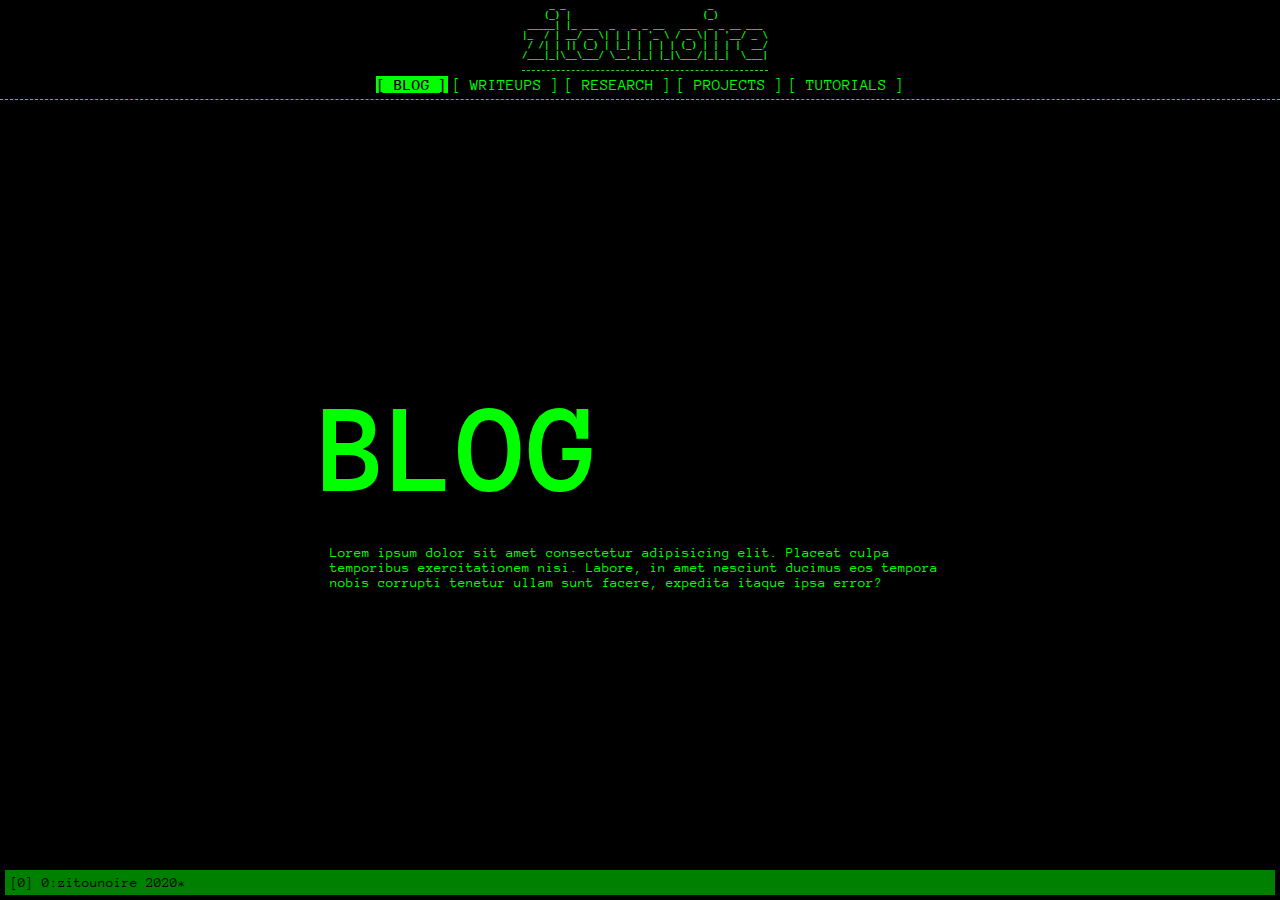
==== src/blog/index.html @ 2f8983c4 "- added: 	nav bar 	favicon 	page placeholders - missing: 	content 	some other things i havn't yet th" ====
<!DOCTYPE html>
<html lang="en">

  <head>
        <!-- Required meta tags -->
        <meta charset="utf-8">
        <meta name="viewport" content="width=device-width, initial-scale=1, shrink-to-fit=no">

        <!-- Google font-->
        <link href="https://fonts.googleapis.com/css2?family=Anonymous+Pro&display=swap" rel="stylesheet">
        
        <link rel="stylesheet" href="/css/style.css">
        <link rel="icon" type="image/png" href="/favicon/lime.png">

          <title>Z I T O U N O I R E</title>
  </head>
  
  <body>
  
    <header>
  
      <a href="../../index.html" class="logo">
      <div class="ascii-art">     _ _                          _          
    (_) |                        (_)         
 _____| |_ ___  _   _ _ __   ___  _ _ __ ___ 
|_  / | __/ _ \| | | | '_ \ / _ \| | '__/ _ \
 / /| | || (_) | |_| | | | | (_) | | | |  __/
/___|_|\__\___/ \__,_|_| |_|\___/|_|_|  \___|
      </div></a>
    </div>

    <div id="navigation">
      <a href="index.html" class="disabled">[ BLOG ]</a>
      <a href="../writups/index.html">[ WRITEUPS ]</a>
      <a href="../research/index.html">[ RESEARCH ]</a>
      <a href="../projects/index.html">[ PROJECTS ]</a>
      <a href="../tutorials/index.html">[ TUTORIALS ]</a>

    </div>
    </header>
  
    <main>
      <div style="width: 50%;">
       <h1>BLOG</h1>
       <p>Lorem ipsum dolor sit amet consectetur adipisicing elit. Placeat culpa temporibus exercitationem nisi. Labore, in amet nesciunt ducimus eos tempora nobis corrupti tenetur ullam sunt facere, expedita itaque ipsa error?</p>
      </div>  
    </main>
  
    <footer>
  
      <p>[0] 0:zitounoire 2020*</p>
  
    </footer>
  
  </body>

</html>
---- css/style.css ----
html{
    background-color: black;
    color: #444;
    height: 100%;
}

body{
    margin: 0px;
    padding: 0px;
    height: 100%;
    display: flex;
    flex-direction: column;
    justify-content: space-between;
}

a {
    font-family: 'Anonymous Pro', monospace;
    color: lime;
    text-decoration: none;
}

p{
    font-family: 'Anonymous Pro', monospace;
    padding: 10px;    
    margin: 0px;
    color: lime;
    font-size: 0.9em;
}

h1{
    font-family: 'Anonymous Pro', monospace;
    color: lime;
    font-size: 8em;
    margin: 20px 0px;
}

header{
    margin: 0px;
    padding: 0px;
    border-bottom: dashed 1px lime;
    display: flex;
    align-items: center;
    flex-direction: column;
}

.ascii-art {
    margin: 0px;
    padding: 0;
    margin-left: 10px;
    font-family: monospace;
    white-space: pre;
    color: white;
    color: lime;
    font-size: 0.7em;
    font-weight: bolder;
    border-bottom: limegreen 1px dashed;
}
main{
    flex-grow: 1;
    display: flex;
    justify-content: center;
    align-items: center;
    flex-direction: column;
}
#terminal {
    width: 40%;
    min-width: 500px;
    height: 70%;
    margin: 10px;
    border: solid lime 4px;
    display: flex;
    flex-direction: column;
    min-height: 320px;
}

#terminal div{
    padding: 2px;
    margin: 7px;
    border: solid 1px lime;
}

#terminal div p{
    margin: 0px;
    padding: 5px;
}

#terminal-nav-bar{
    height: 20px;
    margin-bottom: 0px!important;
    display: flex;
    justify-content: flex-end;
    align-items: center;
}

#terminal-screen{
    flex-grow: 1;
}

footer{
    background-color: green;
    margin: 5px;
}

footer p{
    color: black;
    padding: 5px;
    margin: 0px;
}

#navigation{
    margin: 5px;
}
#navigation a:hover{
    color: black;
    background-color: orange;  
    font-weight: bold;
}

a.disabled {
    pointer-events: none;
    cursor: default;
    color: black;
    background-color: lime;  
    font-weight: bold;
  }



.logo div:hover{
    border-bottom: solid 1px orange;
}
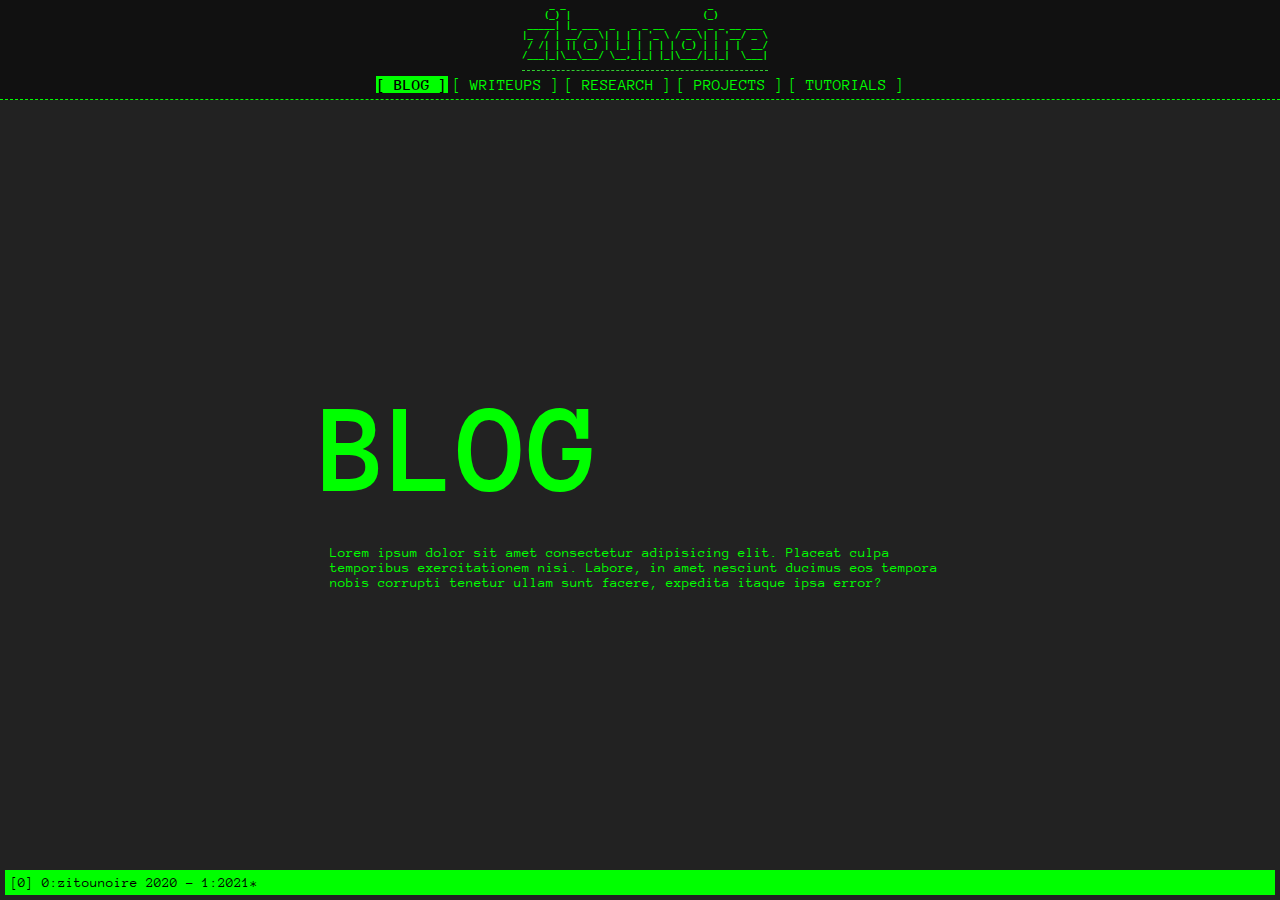
==== commit ed55e1f1: "footer date change" ====
--- a/src/blog/index.html
+++ b/src/blog/index.html
@@ -48,7 +48,7 @@
   
     <footer>
   
-      <p>[0] 0:zitounoire 2020*</p>
+      <p>[0] 0:zitounoire 2020 - 1:2021*</p>  
   
     </footer>
   
--- a/css/style.css
+++ b/css/style.css
@@ -1,5 +1,5 @@
 html{
-    background-color: black;
+    background-color: #222;
     color: #444;
     height: 100%;
 }
@@ -41,6 +41,7 @@
     display: flex;
     align-items: center;
     flex-direction: column;
+    background-color: #111;
 }
 
 .ascii-art {
@@ -71,6 +72,7 @@
     display: flex;
     flex-direction: column;
     min-height: 320px;
+    background-color: black;
 }
 
 #terminal div{
@@ -97,7 +99,7 @@
 }
 
 footer{
-    background-color: green;
+    background-color: lime;
     margin: 5px;
 }
 
